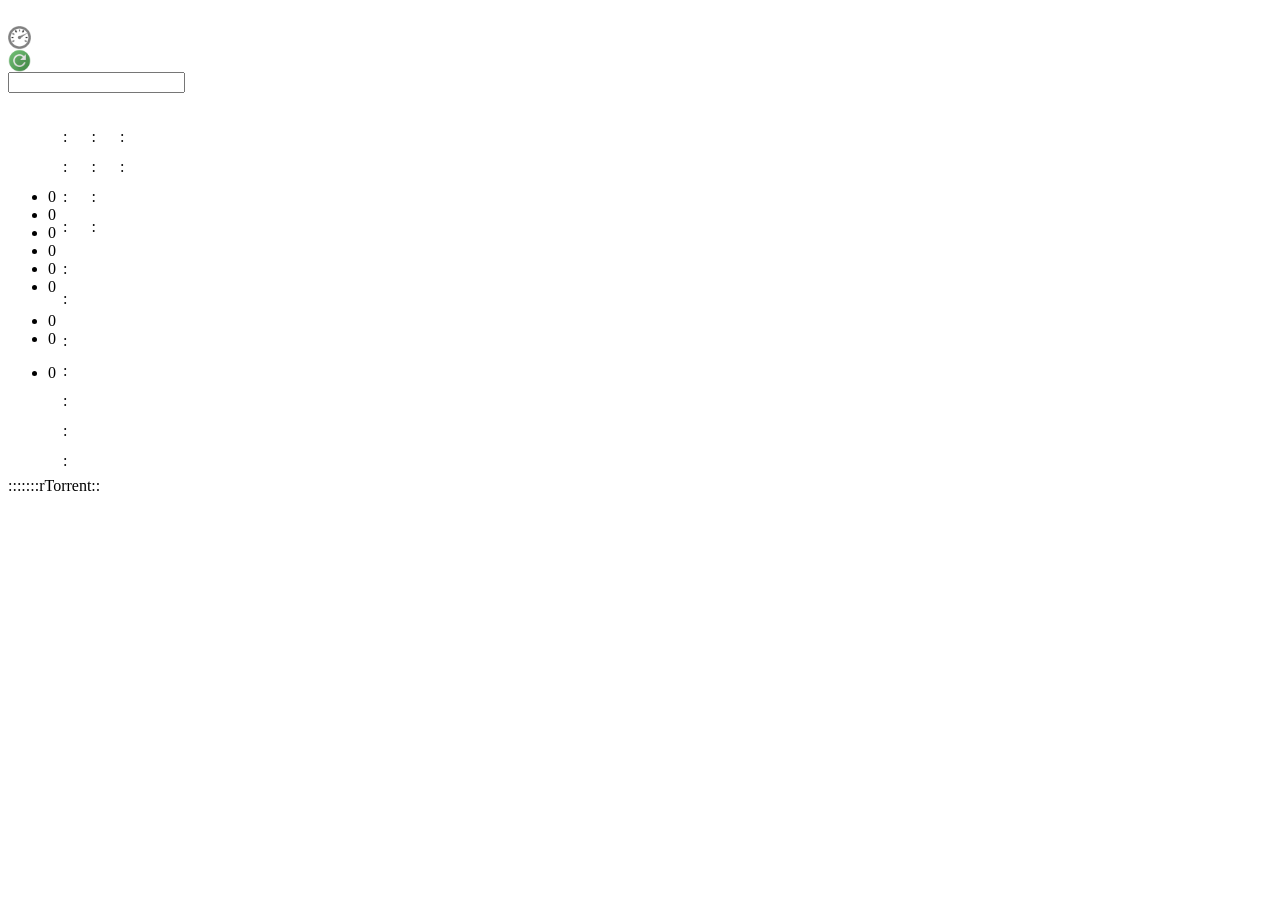
==== index.html @ c0c7442f "Update index.html" ====
<!DOCTYPE html PUBLIC "-//W3C//DTD XHTML 1.0 Transitional//EN" "http://www.w3.org/TR/xhtml1/DTD/xhtml1-transitional.dtd">
<html xmlns="http://www.w3.org/1999/xhtml">
	<head>
		<title></title>
		<meta http-equiv="Content-Type" content="text/html; charset=utf-8" />
		<meta name="viewport" content="width=device-width, initial-scale=1.0, minimum-scale=1.0, maximum-scale=1.0" /> 
		<meta http-equiv="cache-control" content="no-cache" />
		<link href="./images/favicon.ico" rel="SHORTCUT ICON" />
		<link rel="apple-touch-icon-precomposed" sizes="57x57" href="./images/apple-touch-icon-57x57.png" />
		<link rel="apple-touch-icon-precomposed" sizes="114x114" href="./images/apple-touch-icon-114x114.png" />
		<link rel="apple-touch-icon-precomposed" sizes="72x72" href="./images/apple-touch-icon-72x72.png" />
		<link rel="apple-touch-icon-precomposed" sizes="144x144" href="./images/apple-touch-icon-144x144.png" />
		<link rel="apple-touch-icon-precomposed" sizes="60x60" href="./images/apple-touch-icon-60x60.png" />
		<link rel="apple-touch-icon-precomposed" sizes="120x120" href="./images/apple-touch-icon-120x120.png" />
		<link rel="apple-touch-icon-precomposed" sizes="76x76" href="./images/apple-touch-icon-76x76.png" />
		<link rel="apple-touch-icon-precomposed" sizes="152x152" href="./images/apple-touch-icon-152x152.png" />
		<link rel="icon" type="image/png" href="./images/favicon-196x196.png" sizes="196x196" />
		<link rel="icon" type="image/png" href="./images/favicon-96x96.png" sizes="96x96" />
		<link rel="icon" type="image/png" href="./images/favicon-32x32.png" sizes="32x32" />
		<link rel="icon" type="image/png" href="./images/favicon-16x16.png" sizes="16x16" />
		<meta name="msapplication-TileColor" content="#FFFFFF" />
		<meta name="msapplication-TileImage" content="./images/mstile-144x144.png" />
		<link href="./css/stable.css" rel="stylesheet" type="text/css" />
		<style type="text/css">
			@import "./css/style.css";
		</style>
		<script type="text/javascript" src="./js/jquery.js"></script>
		<script type="text/javascript" src="./lang/langs.js"></script>
		<script type="text/javascript" src="./js/common.js"></script>
		<script type="text/javascript" src="./js/objects.js"></script>
		<script type="text/javascript" src="./js/content.js"></script>
		<script type="text/javascript" src="./js/stable.js"></script>
		<!--[if lt IE 9]><script type="text/javascript" src="./js/excanvas.js"></script><![endif]-->
    		<script type="text/javascript" src="./js/jquery.flot.js"></script>
		<script type="text/javascript" src="./js/graph.js"></script>
		<script type="text/javascript" src="./js/plugins.js"></script>
		<script type="text/javascript" src="./js/rtorrent.js"></script>
		<script type="text/javascript" src="./js/webui.js"></script>
	</head>
	<body>
		<div id="preload"></div>
		<div id="cover">
			<div id="msg"><span id="loadimg">&nbsp;</span><script type="text/javascript"> document.write(theUILang.Loading); </script></div>
		</div>
		<div id="modalbg"></div>
		<div id="dragmask"></div>
		<div id="rs"></div>
		<div id="sel"></div>
		<div id="sc"></div>
		<div id="t"><a id="mnu_add" href="javascript://void();" onclick="theWebUI.showAdd(); return(false);" onfocus="this.blur()" title="Add Torrent...">
				<div id="add"></div>
			</a>
			<div class="TB_Separator"></div>
			<a id="mnu_remove" href="javascript://void();" onclick="theWebUI.remove(); return(false);" onfocus="this.blur()" title="Remove">
				<div id="remove"></div>
			</a>
			<div class="TB_Separator"></div>
			<a id="mnu_start" href="javascript://void();" onclick="theWebUI.start(); return(false);" onfocus="this.blur()" title="Start">
				<div id="start"></div>
			</a><a id="mnu_pause" href="javascript://void();" onclick="theWebUI.pause(); return(false);" onfocus="this.blur()" title="Pause">
				<div id="pause"></div>
			</a><a id="mnu_stop" href="javascript://void();" onclick="theWebUI.stop(); return(false);" onfocus="this.blur()" title="Stop">
				<div id="stop"></div>
			</a>
			<div class="TB_Separator"></div>
			<a id="mnu_settings" href="javascript://void();" onclick="theWebUI.showSettings(); return(false);" onfocus="this.blur()" title="Settings">
				<div id="setting"></div>
			</a>
			<div class="TB_Separator"></div>
			<a id="mnu_help" href="javascript://void();" onclick="theDialogManager.toggle('dlgHelp'); return(false);" onfocus="this.blur()" title="Help">
				<div id="help"></div>
			</a>
			<div class="TB_Separator"></div>
			<a href="/rutorrent/seedbox-manager/public" title="Manager" target="_blank">
				<div><img src="./images/manager.png" alt="Manager" width="23" height="23"/></div>
			</a>
			<div class="TB_Separator"></div>
			<a href="/seedbox-manager/reboot.php" title="Redemarrer Seedbox">
				<div><img src="./images/reboott.png" alt="Redemarrer seedbox" width="23" height="23"/></div>
			</a>
			
			<table id='rc' cellpadding="0" cellspacing="0"><tr id='rrow'>
				<td>
					<a id="mnu_search" class="top-menu-item" href="javascript://void();" onclick="theSearchEngines.show(); return(false);" onfocus="this.blur()" title="Search">
						<div id="search" class="top-menu-item"></div>
					</a>
				</td>
				<td>
					<input type="text" class="TextboxMid" id="query" onfocus="$('#sc').hide();"/>
				</td>
				<td>
					<a id="mnu_go" href="javascript://void();" onclick="theSearchEngines.run(); return(false);" onfocus="this.blur()" title="Go">
						<div id="go"></div>
					</a>
				</td>
				<td>
					<div id="ind"></div>
				</td>
			</tr></table>
		</div>
		<table id="maincont" cellpadding="0" cellspacing="0" summary="layout table">
			<tr>
				<td class="uicell" rowspan="3">
					<div id="CatList">
						<div class="catpanel" id="pstate" onclick="theWebUI.togglePanel(this); return(false);"><script type="text/javascript"> document.write(theUILang.pnlState); </script></div>
						<ul id="pstate_cont" class="catpanel_cont">
							<li class="-_-_-all-_-_- sel cat">
								<div class="label-prefix"></div><div class="label-icon"></div><div class="label-text"><script type="text/javascript"> document.write(theUILang.All); </script></div><div class="label-count">0</div><div class="label-size" style="display: none"></div>
							</li>
							<li id="-_-_-dls-_-_-" class="cat">
								<div class="label-prefix"></div><div class="label-icon"></div><div class="label-text"><script type="text/javascript"> document.write(theUILang.Downloading); </script></div><div class="label-count">0</div><div class="label-size" style="display: none"></div>
							</li>
							<li id="-_-_-com-_-_-" class="cat">
								<div class="label-prefix"></div><div class="label-icon"></div><div class="label-text"><script type="text/javascript"> document.write(theUILang.Finished); </script></div><div class="label-count">0</div><div class="label-size" style="display: none"></div>
							</li>
							<li id="-_-_-act-_-_-" class="cat">
								<div class="label-prefix"></div><div class="label-icon"></div><div class="label-text"><script type="text/javascript"> document.write(theUILang.Active); </script></div><div class="label-count">0</div><div class="label-size" style="display: none"></div>
							</li>
							<li id="-_-_-iac-_-_-" class="cat">
								<div class="label-prefix"></div><div class="label-icon"></div><div class="label-text"><script type="text/javascript"> document.write(theUILang.Inactive); </script></div><div class="label-count">0</div><div class="label-size" style="display: none"></div>
							</li>
							<li id="-_-_-err-_-_-" class="cat">
								<div class="label-prefix"></div><div class="label-icon"></div><div class="label-text"><script type="text/javascript"> document.write(theUILang.Error); </script></div><div class="label-count">0</div><div class="label-size" style="display: none"></div>
							</li>
						</ul>
						<div class="catpanel" id="plabel" onclick="theWebUI.togglePanel(this); return(false);"><script type="text/javascript"> document.write(theUILang.Labels); </script></div>
						<div class="catpanel_cont" id="plabel_cont">
							<ul id="clabel_cont">
								<li class="-_-_-all-_-_- sel cat">
									<div class="label-prefix"></div><div class="label-icon"></div><div class="label-text"><script type="text/javascript"> document.write(theUILang.All); </script></div><div class="label-count">0</div><div class="label-size" style="display: none"></div>
								</li>
								<li id="-_-_-nlb-_-_-" class="cat">
									<div class="label-prefix"></div><div class="label-icon"></div><div class="label-text"><script type="text/javascript"> document.write(theUILang.No_label); </script></div><div class="label-count">0</div><div class="label-size" style="display: none"></div>
								</li>
							</ul>
							<ul id="lbll">
							</ul>
						</div>
						<div class="catpanel" id="flabel" onclick="theWebUI.togglePanel(this); return(false);"><script type="text/javascript"> document.write(theUILang.mnu_search); </script></div>
						<div class="catpanel_cont" id="flabel_cont">
							<ul id="lblf">
								<li class="-_-_-all-_-_- sel cat">
									<div class="label-prefix"></div><div class="label-icon"></div><div class="label-text"><script type="text/javascript"> document.write(theUILang.All); </script></div><div class="label-count">0</div><div class="label-size" style="display: none"></div>
								</li>
							</ul>
						</div>
					</div>
				</td>
				<td class="uicell" rowspan="3">
					<div id="HDivider"></div><div id="dividerDrag"></div>
				</td>
				<td class="uicell">
					<div id="List" class="table_tab"></div>
				</td>
			</tr>
			<tr>
				<td class="uicell">
					<div id="VDivider"></div>
				</td>
			</tr>
			<tr>
				<td class="uicell">
					<div id="tdetails">
						<ul id="tabbar" class="tabbar">
						</ul>
						<div id="tdcont">
							<div id="gcont" class="tab">
								<table cellpadding="5" cellspacing="2" width="100%" summary="layout table" id="mainlayout">
									<tr>
										<td colspan="6" class="Header">
											<script type="text/javascript"> document.write(theUILang.Transfer); </script></td>
									</tr>
									<tr>
										<td width="6%" nowrap><script type="text/javascript"> document.write(theUILang.Time_el); </script>:</td><td width="11%" nowrap><span id="et" class="det"></span></td>
										<td width="6%" nowrap><script type="text/javascript"> document.write(theUILang.Remaining); </script>:</td><td width="11%" nowrap><span id="rm" class="det"></span></td>
										<td width="6%" nowrap><script type="text/javascript"> document.write(theUILang.Share_ratio); </script>:</td><td width="11%" nowrap><span id="ra" class="det"></span></td>
									</tr>
									<tr>
										<td width="6%" nowrap><script type="text/javascript"> document.write(theUILang.Downloaded); </script>:</td><td width="11%" nowrap><span id="dl" class="det"></span></td>
										<td width="6%" nowrap><script type="text/javascript"> document.write(theUILang.Down_speed); </script>:</td><td width="11%" nowrap><span id="ds" class="det"></span></td>
										<td width="6%" nowrap><script type="text/javascript"> document.write(theUILang.Wasted); </script>:</td><td width="11%" nowrap><span id="wa" class="det"></span></td>
									</tr>
									<tr>
										<td nowrap><script type="text/javascript"> document.write(theUILang.Uploaded); </script>:</td><td nowrap><span id="ul" class="det"></span></td>
										<td nowrap><script type="text/javascript"> document.write(theUILang.Ul_speed); </script>:</td><td nowrap><span id="us" class="det"></span></td>
										<td nowrap>&nbsp;</td><td nowrap>&nbsp;</td>
									</tr>
									<tr>
										<td nowrap><script type="text/javascript"> document.write(theUILang.Seeds); </script>:</td><td nowrap><span id="se" class="det"></span></td>
										<td nowrap><script type="text/javascript"> document.write(theUILang.Peers); </script>:</td><td nowrap><span id="pe" class="det"></span></td>
										<td nowrap>&nbsp;</td><td>&nbsp;</td>
									</tr>
									<tr>
										<td colspan="6" class="Header">
											<script type="text/javascript"> document.write(theUILang.Tracker); </script></td>
									</tr>
									<tr>
										<td nowrap><script type="text/javascript"> document.write(theUILang.Track_URL); </script>:</td>
										<td colspan="5" nowrap><span id="tu" class="det"></span></td>
									</tr>
									<tr>
										<td nowrap><script type="text/javascript"> document.write(theUILang.Track_status); </script>:</td>
										<td colspan="5" nowrap><span id="ts" class="det"></span></td>
									</tr>
									<tr>
										<td colspan="6" class="Header">
											<script type="text/javascript"> document.write(theUILang.General); </script></td>
									</tr>
									<tr>
										<td nowrap><script type="text/javascript"> document.write(theUILang.Save_as); </script>:</td>
										<td colspan="5" nowrap><span id="bf" class="det"></span></td>
									</tr>
									<tr>
										<td nowrap><script type="text/javascript"> document.write(theUILang.Free_Disk_Space); </script>:</td>
										<td colspan="5" nowrap><span id="dsk" class="det"></span></td>
									</tr>
									<tr>
										<td nowrap><script type="text/javascript"> document.write(theUILang.Created_on); </script>:</td>
										<td colspan="5" nowrap><span id="co" class="det"></span></td>
									</tr>
									<tr>
										<td nowrap><script type="text/javascript"> document.write(theUILang.Hash); </script>:</td>
										<td colspan="5" nowrap><span id="hs" class="det"></span></td>
									</tr>
									<tr>
										<td nowrap><script type="text/javascript"> document.write(theUILang.Comment); </script>:</td>
										<td colspan="5"><span id="cmt" class="det"></span></td>
									</tr>
								</table>
							</div>
							<div id="FileList" class="table_tab"></div>
							<div id="TrackerList" class="table_tab"></div>
							<div id="PeerList" class="table_tab"></div>
							<div id="Speed" class="graph_tab"></div>
							<div id="PluginList" class="table_tab"></div>
							<div id="lcont" class="tab"></div>
						</div>
					</div>
				</td>
			</tr>
			<tr>
				<td class="uicell" colspan=3>
					<div id="StatusBar">
					<table cellpadding="0" cellspacing="0">
					        <tr id="firstStatusRow">
							<td>
							        <table id="st_up" class="statuscell" cellpadding="0" cellspacing="0">
							        	<tr>
										<td><div class="sthdr"><script type="text/javascript"> document.write(theUILang.Speed); </script>:</div></td><td><div class="stval" id="stup_speed"></div></td>
										<td><div class="sthdr"><script type="text/javascript"> document.write(theUILang.limit); </script>:</div></td><td><div class="stval" id="stup_limit"></div></td>
										<td><div class="sthdr"><script type="text/javascript"> document.write(theUILang.Total); </script>:</div></td><td><div class="stval" id="stup_total"></div></td>
									</tr>
								</table>
							</td>
							<td>
							        <table id="st_down" class="statuscell" cellpadding="0" cellspacing="0">
							        	<tr>
										<td><div class="sthdr"><script type="text/javascript"> document.write(theUILang.Speed); </script>:</div></td><td><div class="stval" id="stdown_speed"></div></td>
										<td><div class="sthdr"><script type="text/javascript"> document.write(theUILang.limit); </script>:</div></td><td><div class="stval" id="stdown_limit"></div></td>
										<td><div class="sthdr"><script type="text/javascript"> document.write(theUILang.Total); </script>:</div></td><td><div class="stval" id="stdown_total"></div></td>
									</tr>
								</table>
							</td>
							<td>
								<table id="st_fd" class="statuscell" cellpadding="0" cellspacing="0">
									<tr>
										<td><div class="sthdr"><script type="text/javascript"> document.write(theUILang.Open_label); </script>:</div></td><td><div class="stval" id="stopen_http_count"></div></td><td><div class="stval" id="stopen_sock_count"></div></td><td><div class="stval" id="stopen_fd_count"></div></td>
									</tr>
								</table>
							</td>
							<td>
							        <table id="st_system" class="statuscell" cellpadding="0" cellspacing="0">
							        	<tr>
										<td><div class="sthdr">rTorrent:</div></td><td><div class="stval" id="rtorrentv"></div></td>
									</tr>
								</table>
							</td>
							<td class="statusCell">
								<table id="st_system" class="statuscell" cellpadding="0" cellspacing="0">
									<tr>
										<td><div class="sthdr"><script type="text/javascript"> document.write(theUILang.Torrents); </script>:</div></td><td><div class="stval" id="viewrows"></div></td>
										<td><div class="stval" id="viewrows_size"></div></td>
									</tr>
								</table>
							</td>
							<td class="statuscell">
								<div class="stval" id="servertime"></div>
							</td>
							<td width=100%></td>
						</tr>
					</table>
					</div>
				</td>
			</tr>
		</table>
		<div class="graph_tab_grid"></div>
		<div class="graph_tab_legend"></div>
	</body>
</html>
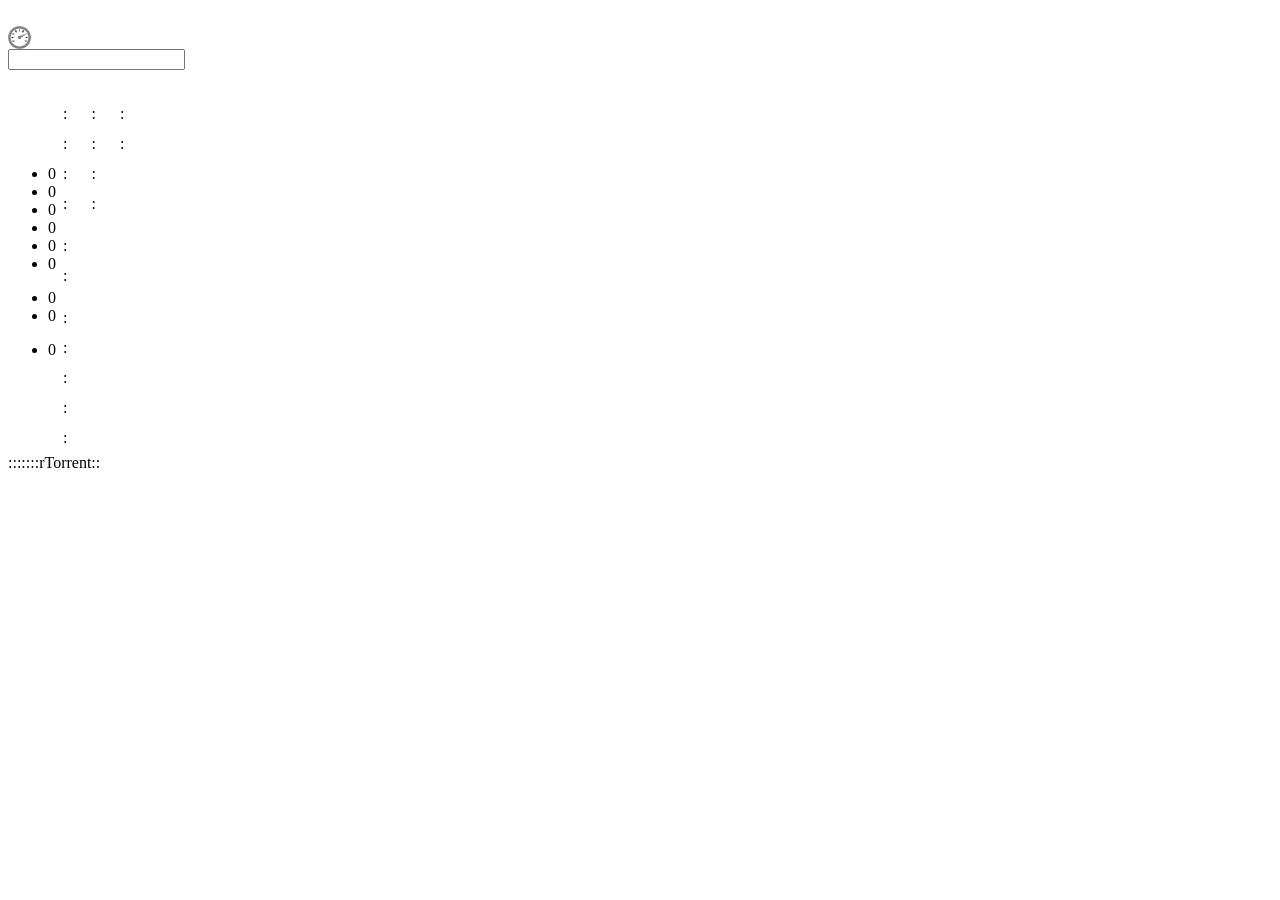
==== commit f7f94f45: "Update index.html" ====
--- a/index.html
+++ b/index.html
@@ -74,10 +74,6 @@
 			<a href="/rutorrent/seedbox-manager/public" title="Manager" target="_blank">
 				<div><img src="./images/manager.png" alt="Manager" width="23" height="23"/></div>
 			</a>
-			<div class="TB_Separator"></div>
-			<a href="/seedbox-manager/reboot.php" title="Redemarrer Seedbox">
-				<div><img src="./images/reboott.png" alt="Redemarrer seedbox" width="23" height="23"/></div>
-			</a>
 			
 			<table id='rc' cellpadding="0" cellspacing="0"><tr id='rrow'>
 				<td>
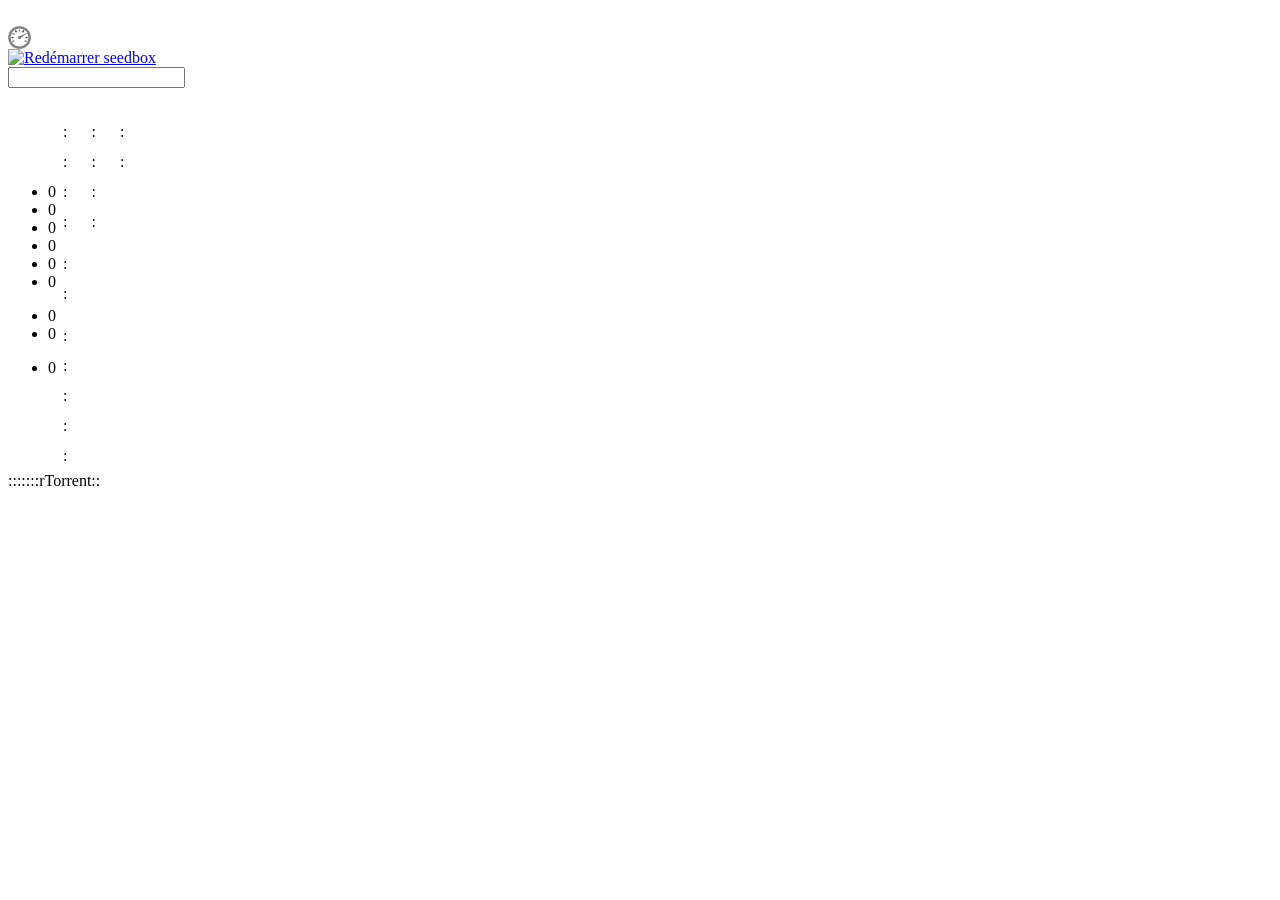
==== commit 8f4e99ce: "Update index.html" ====
--- a/index.html
+++ b/index.html
@@ -71,8 +71,12 @@
 				<div id="help"></div>
 			</a>
 			<div class="TB_Separator"></div>
-			<a href="/rutorrent/seedbox-manager/public" title="Manager" target="_blank">
+			<a href="/rutorrent/seedbox-manager/" title="Manager" target="_blank">
 				<div><img src="./images/manager.png" alt="Manager" width="23" height="23"/></div>
+			</a>
+			<div class="TB_Separator"></div>
+			<a href="/rutorrent/seedbox-manager/reboot.php" title="Redemarrer" target="_blank">
+				<div><img src="./images/rebott.png" alt="Redémarrer seedbox" width="23" height="23"/></div>
 			</a>
 			
 			<table id='rc' cellpadding="0" cellspacing="0"><tr id='rrow'>
